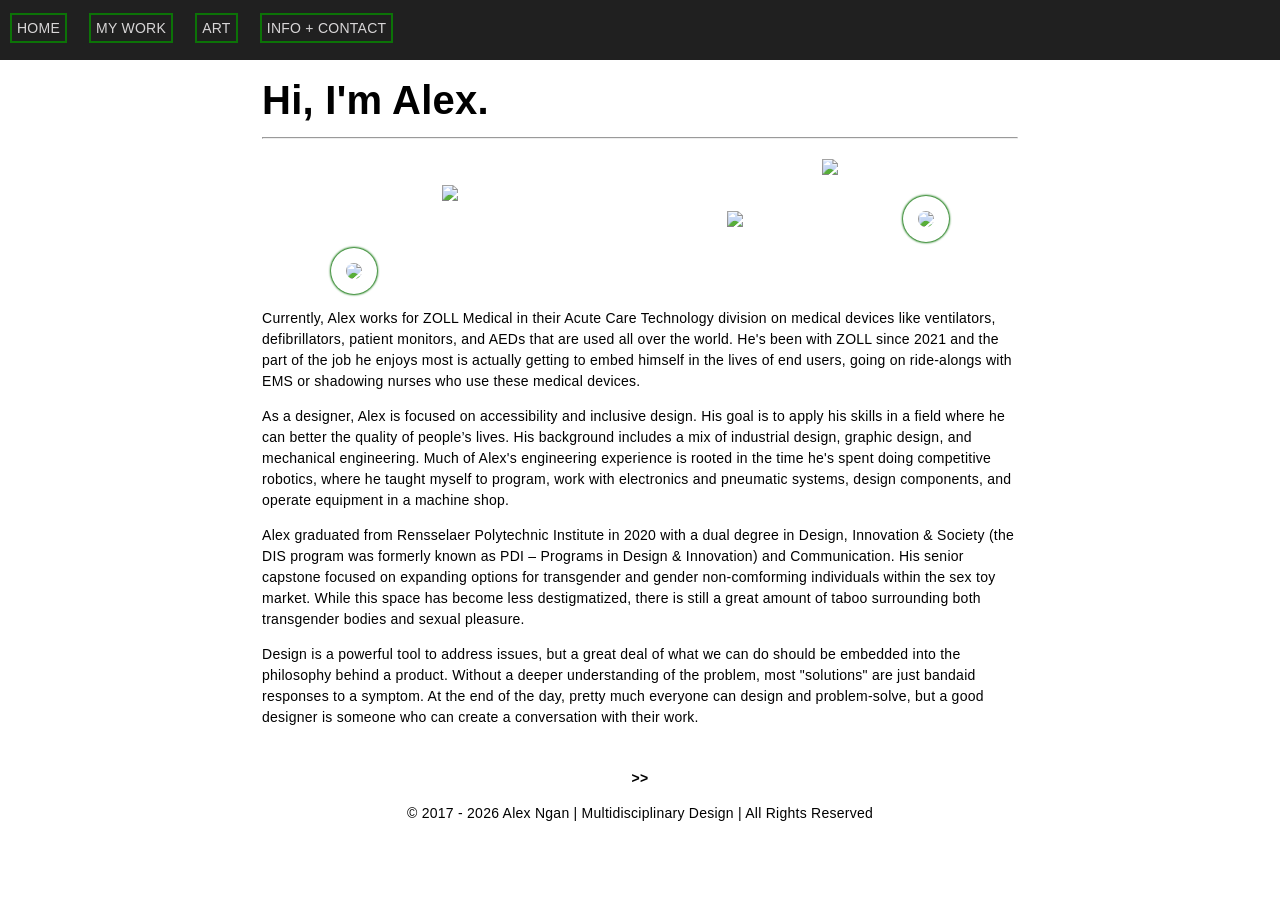
==== index.html @ 31a8094d "Added image class ball to make round shapes" ====
<!DOCTYPE html>
<html lang="en">

    <head>
        <meta http-equiv="Content-Type" content="text/html; charset=UTF-8" />
        <meta name="viewport" content="width=device-width, initial-scale=1, maximum-scale=1.0, user-scalable=no"/> <!-- Enables proper scaling -->
        <meta name="keywords" content="design, RPI, PDI Studio II, Human Factors Engineering">
        <meta name="description" content="An online portfolio by Alex Ngan.">
        <title>Alex Ngan | Multidisciplinary Design</title>
        <!--PUT IN FAVICON-->
        <link rel="stylesheet" href="css/style.css">
    </head>

    <body>
      <!-- navBAR -->
      <div id = "nav">
        <br>
        <div id = "navbar">
          <div id="links">
            <a href="/portfolio/index.html">Home</a>
            <a href="/portfolio/projects.html">My Work</a>
            <a href="/portfolio/graphics.html">Art</a>
            <a href="/portfolio/about.html">Info + Contact</a>
          </div>
        </div>
      </div>
      <!-- END navBAR -->

          <div id = "content">

        <!-- <div id="center"><img src="/portfolio/images/Titan Designs.png" alt="Logo." style="width:65%;"></div> -->

        <h1>Hi, I'm Alex.</h1>
        <hr>

        <div class="gallery">
          <img src="/portfolio/images/self portrait.png" class="four-grid-cells" >
          <img src="/portfolio/images/spread2.png" class="wide-image">
          <img src="/portfolio/images/Coffee Pot cross section.png">
          <img src="/portfolio/images/point-2.png" class="ball">
          <img src="/portfolio/images/point-1-color.png" class="ball">
        </div>

        <p>Currently, Alex works for ZOLL Medical in their Acute Care Technology division on medical devices like ventilators, defibrillators, patient monitors, and AEDs that are used all over the world. He's been with ZOLL since 2021 and the part of the job he enjoys most is actually getting to embed himself in the lives of end users, going on ride-alongs with EMS or shadowing nurses who use these medical devices.</p>
        <p>As a designer, Alex is focused on accessibility and inclusive design. His goal is to apply his skills in a field where he can better the quality of people’s lives. His background includes a mix of industrial design, graphic design, and mechanical engineering. Much of Alex's engineering experience is rooted in the time he's spent doing competitive robotics, where he taught myself to program, work with electronics and pneumatic systems, design components, and operate equipment in a machine shop.</p>
        <p>Alex graduated from Rensselaer Polytechnic Institute in 2020 with a dual degree in Design, Innovation & Society (the DIS program was formerly known as PDI – Programs in Design & Innovation) and Communication. His senior capstone focused on expanding options for transgender and gender non-comforming individuals within the sex toy market. While this space has become less destigmatized, there is still a great amount of taboo surrounding both transgender bodies and sexual pleasure.</p>
        <p>Design is a powerful tool to address issues, but a great deal of what we can do should be embedded into the philosophy behind a product. Without a deeper understanding of the problem, most "solutions" are just bandaid responses to a symptom. At the end of the day, pretty much everyone can design and problem-solve, but a good designer is someone who can create a conversation with their work.</p>

        <footer class= "page-footer">
          <br>
          <p><div id="center"><strong>>></strong></div></p>
          <div class="container">
            <div id="center">&#169; 2017 - 2026 Alex Ngan | Multidisciplinary Design | All Rights Reserved</div>
          </div>
        </footer>
      </div>
    </body>

</html>
---- css/style.css ----
/*Author: Alex */

/* Variables for colors. */
:root {
    --bgColor: #FFFfff;
    --descriptionBG: #FFFfff;
    --entryBorder: #cccccc;
    --entryColor: #FFFfff;
    --linkColor: #0c7307;
    --linkHover: #0c7307;
    --navbarColor: #202020;
    --navbarLink: #d8d6d7;
    --navbar-linkBG: #000000;
    --navbarLinkBorder:#0c7307;
    --textColor: #000000;
    --titleColor: #ffffff;
}

*{
    font-family: helvetica;
    font-size: 14px;
    letter-spacing: .25px;
    margin-bottom: 5px;
    text-align: left;
}

@media screen and (max-width: 768px) {
   .gallery {
        grid-template-columns: 1fr 1fr;
    }
}

@media screen and (max-width: 480px) {

  /* changes the grid layout to a single column */
      div.gallery {
          grid-template-columns: 1fr;
      }

  /* resets the grid placement properties for the images spanning four grid cells */
      img.four-grid-cells {
          grid-row: auto;
          grid-column: auto;
      }

  /* resets the grid placement properties for the images spanning two grid columns  */
      img.wide-image {
          grid-column: auto;
      }

}

/* Link formatting */
a {
    color: var(--linkColor);
    text-decoration: none;
}

a:hover {
    font-weight: bold;
    color: var(--linkHover);
}

body {
    line-height: 1.5;
    background-color: var(--bgColor);
    color: var(--textColor);
}

footer{
  text-align: center;
}

h1{
    font-size: 40px;
    font-weight: bold;
}

h2{
    font-size: 18px;
    font-weight: bold;
}

h3 {
  font-size: 16px;
  font-weight: bold;
}

img {
  object-fit: cover;
  display: inline-block;
  margin: auto;
  padding: 15px;
}

img.ball {
  border-radius: 50%;
  box-shadow: 0 0 2px 1px var(--linkHover);
}

img.four-grid-cells {
    grid-row: span 2 / auto;
    grid-column: span 2 / auto;
}

img.wide-image {
    grid-column: span 2 / auto;
}

/*Settings wrapping text. */
img.wrap {
  float: left;
  margin:auto;
}

/*Formats images to be centered and small for project pages. */
img.resizeFigures {
  width: 25%;
  height: 25%;
  margin: auto;
  float: right;
}

.center {
  display: block;
  margin-left: auto;
  margin-right: auto;
  width: 50%; /*Can't center if width is 100%*/
}

.gallery {
    display: grid;
    grid-template-columns: repeat(4, 1fr);
    grid-auto-rows: auto;
    grid-auto-flow: dense;
    gap: 6px;
}

p{
  text-align: left;
}

/*HTML5 no longer supports center tag, this is to address this. */
#center{
  text-align: center;
}

#content{
  margin-top: 70px;
  margin-left: auto;
  margin-right: auto;
  width: 20cm;
  font-size: 20px;
}

#description {
    margin-top:10px;
    display: inline-block;
    padding:8px 10px;
    text-align: left;
    width: 220px;
    opacity: .7;
    background-color: var(--descriptionBG);
}

#entries{
    width: 700px;
    padding:15px;
    text-align:justify;
    margin-bottom:25px;
    background-color: var(--entriesColor);
    border:1px solid var(--entryBorder);
}

#links {
    /*position: fixed;*/
    font-size: 5pt;
    line-height: 15px;
    /*z-index: 2;*/
    width: 99%;
    /*display: inline-block;*/
    letter-spacing: .1 px;
}

#links a {
    width: 70px;
    margin: 10px;
    text-align: center;
    text-transform: uppercase;
    color: var(--navbarLink);
    background-color: var(--navbarLinkBG);
    border: 2px solid var(--navbarLinkBorder);
    padding: 5px;
}

#links a:hover {
    font-weight: bold;
    font-style: italic;
}

#posts {
    margin-top:30px;
    margin-left: auto;
    margin-right: auto;
    width: 15cm;
    letter-spacing: 0px;
}

#nav {
    position:fixed;
    top:0px;
    left:0px;
    height: 45pt;
    width:100%;
    overflow: hidden;
    background-color: var(--navbarColor);
    text-align: center;
}

#navbar {
    margin-right: 10px;
    width: auto;
    /*display: inline-block;*/
}

#title {
    width:240px;
    text-align: center;
    margin-left: auto;
    font-size: 2em;    /*The “em” is a scalable unit that is used in web document media. An em is equal to the current font-size. */
    font-weight: bold;
    color: var(--titleColor);
}

#title:hover {
    font-weight: bold;
    font-style: italic;
    text-shadow: 2px 2px var(--linkColor);
}

/*If an element is taller than the element containing it,
and it is floated, it will overflow outside of its container.
Use the "clearfix" hack to fix this*/
.clearfix {
  overflow: auto;
}

/*!
 * Generated using the Bootstrap Customizer (https://getbootstrap.com/docs/3.4/customize/)
 */
/*!
 * Bootstrap v3.4.1 (https://getbootstrap.com/)
 * Copyright 2011-2019 Twitter, Inc.
 * Licensed under MIT (https://github.com/twbs/bootstrap/blob/master/LICENSE)
 */
/*! normalize.css v3.0.3 | MIT License | github.com/necolas/normalize.css */

b,
strong {
  font-weight: bold;
}

mark {
  background: #ff0;
  color: #000;
}

small {
  font-size: 80%;
}

sub, sup {
  font-size: 75%;
  line-height: 0;
  position: relative;
  vertical-align: baseline;
}

sup {
  top: -0.5em;
}

sub {
  bottom: -0.25em;
}

svg:not(:root) {
  overflow: hidden;
}

figure {
  margin: 1em 40px;
}

pre {
  overflow: auto;
}

code,
kbd,
pre,
samp {
  font-family: monospace, monospace;
  font-size: 1em;
}

button,
input,
optgroup,
select,
textarea {
  color: inherit;
  font: inherit;
  margin: 0;
}

button {
  overflow: visible;
}

button,
select {
  text-transform: none;
}

button,
html input[type="button"],
input[type="reset"],
input[type="submit"] {
  -webkit-appearance: button;
  cursor: pointer;
}

button[disabled],
html input[disabled] {
  cursor: default;
}
button::-moz-focus-inner,
fieldset {
  border: 1px solid #c0c0c0;
  margin: 0 2px;
  padding: 0.35em 0.625em 0.75em;
}
legend {
  border: 0;
  padding: 0;
}
textarea {
  overflow: auto;
}
optgroup {
  font-weight: bold;
}
table {
  border-collapse: collapse;
  border-spacing: 0;
}
td,
th {
  padding: 0;
}

input,
button,
select,
textarea {
  font-family: inherit;
  font-size: inherit;
  line-height: inherit;
}

figure {
  margin: 0;
}

.hidden {
  display: none !important;
}
.affix {
  position: fixed;
}
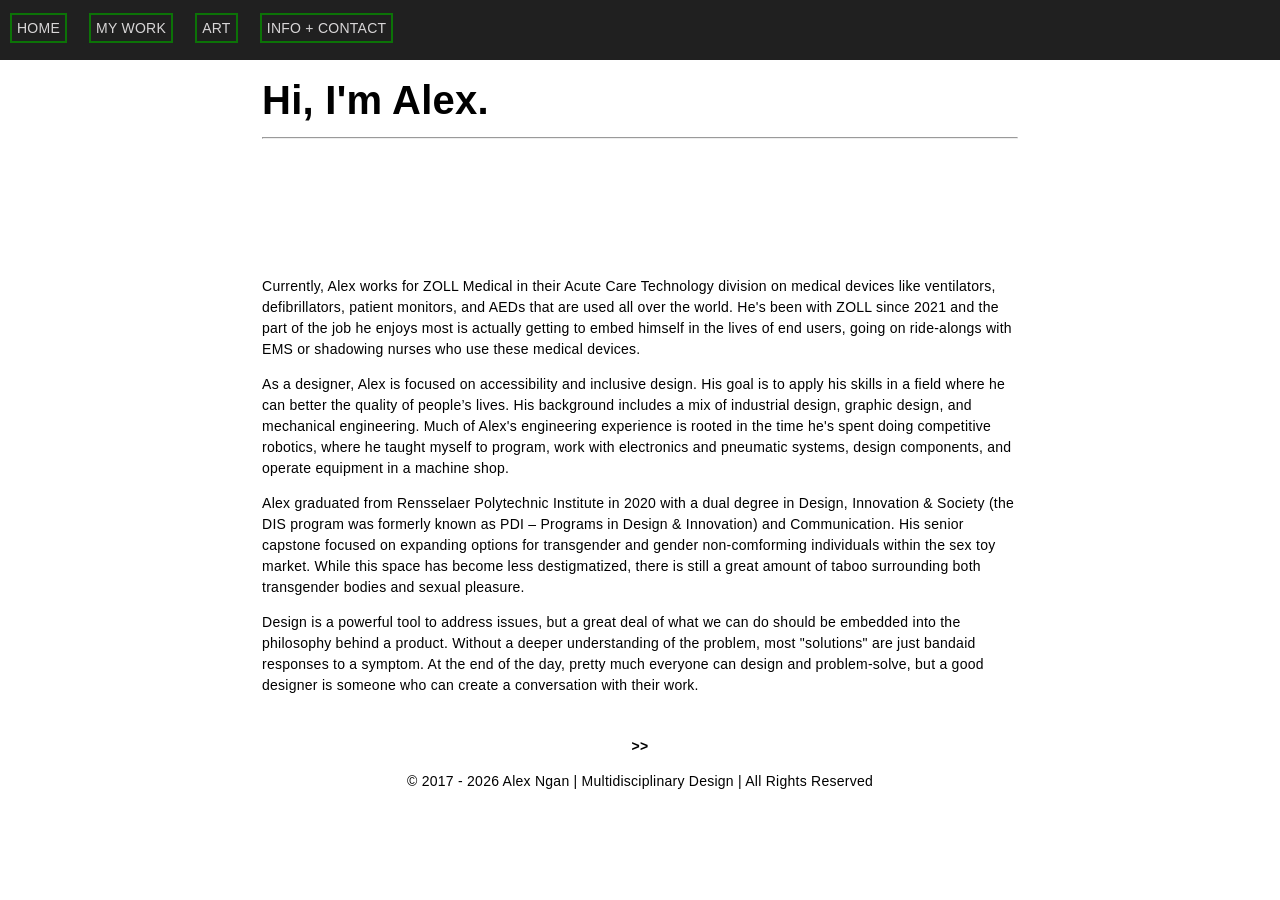
==== commit 7ab7e0b5: "More test images, all ball." ====
--- a/index.html
+++ b/index.html
@@ -34,9 +34,9 @@
         <hr>
 
         <div class="gallery">
-          <img src="/portfolio/images/self portrait.png" class="four-grid-cells" >
-          <img src="/portfolio/images/spread2.png" class="wide-image">
-          <img src="/portfolio/images/Coffee Pot cross section.png">
+          <img src="/portfolio/images/AED3.jpg" class="ball">
+          <img src="/portfolio/images/spread2.png" class="ball">
+          <img src="/portfolio/images/Coffee Pot cross section.png" class="ball">
           <img src="/portfolio/images/point-2.png" class="ball">
           <img src="/portfolio/images/point-1-color.png" class="ball">
         </div>
--- a/css/style.css
+++ b/css/style.css
@@ -95,6 +95,13 @@
 
 img.ball {
   border-radius: 50%;
+  width: 10%;
+  height: 10%;
+  grid-row: span 1 / auto;
+  grid-column: span 1 / auto;
+}
+
+img.ball:hover {
   box-shadow: 0 0 2px 1px var(--linkHover);
 }
 
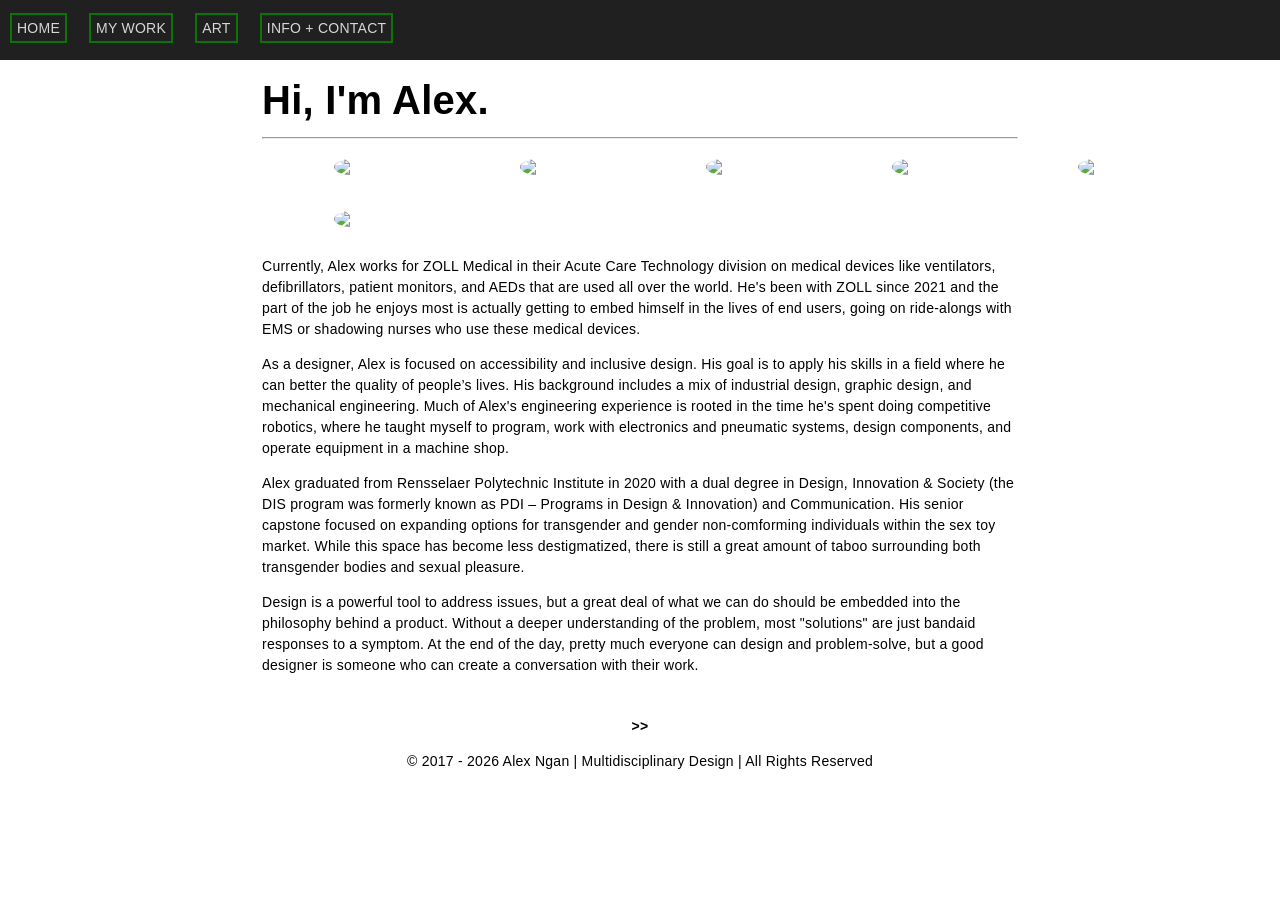
==== commit fed1bcc1: "Added additional test image." ====
--- a/index.html
+++ b/index.html
@@ -39,6 +39,7 @@
           <img src="/portfolio/images/Coffee Pot cross section.png" class="ball">
           <img src="/portfolio/images/point-2.png" class="ball">
           <img src="/portfolio/images/point-1-color.png" class="ball">
+          <img src="/portfolio/images/distal tibia plate.jpg" class="ball">
         </div>
 
         <p>Currently, Alex works for ZOLL Medical in their Acute Care Technology division on medical devices like ventilators, defibrillators, patient monitors, and AEDs that are used all over the world. He's been with ZOLL since 2021 and the part of the job he enjoys most is actually getting to embed himself in the lives of end users, going on ride-alongs with EMS or shadowing nurses who use these medical devices.</p>
--- a/css/style.css
+++ b/css/style.css
@@ -31,7 +31,6 @@
 }
 
 @media screen and (max-width: 480px) {
-
   /* changes the grid layout to a single column */
       div.gallery {
           grid-template-columns: 1fr;
@@ -87,31 +86,21 @@
 }
 
 img {
-  object-fit: cover;
+  object-fit: contain;
   display: inline-block;
   margin: auto;
   padding: 15px;
 }
 
 img.ball {
+  object-fit: cover;
+  max-width: 20%;
+  width:150px;
   border-radius: 50%;
-  width: 10%;
-  height: 10%;
-  grid-row: span 1 / auto;
-  grid-column: span 1 / auto;
 }
 
 img.ball:hover {
   box-shadow: 0 0 2px 1px var(--linkHover);
-}
-
-img.four-grid-cells {
-    grid-row: span 2 / auto;
-    grid-column: span 2 / auto;
-}
-
-img.wide-image {
-    grid-column: span 2 / auto;
 }
 
 /*Settings wrapping text. */
@@ -137,7 +126,7 @@
 
 .gallery {
     display: grid;
-    grid-template-columns: repeat(4, 1fr);
+    grid-template-columns: repeat(5, 1fr);
     grid-auto-rows: auto;
     grid-auto-flow: dense;
     gap: 6px;
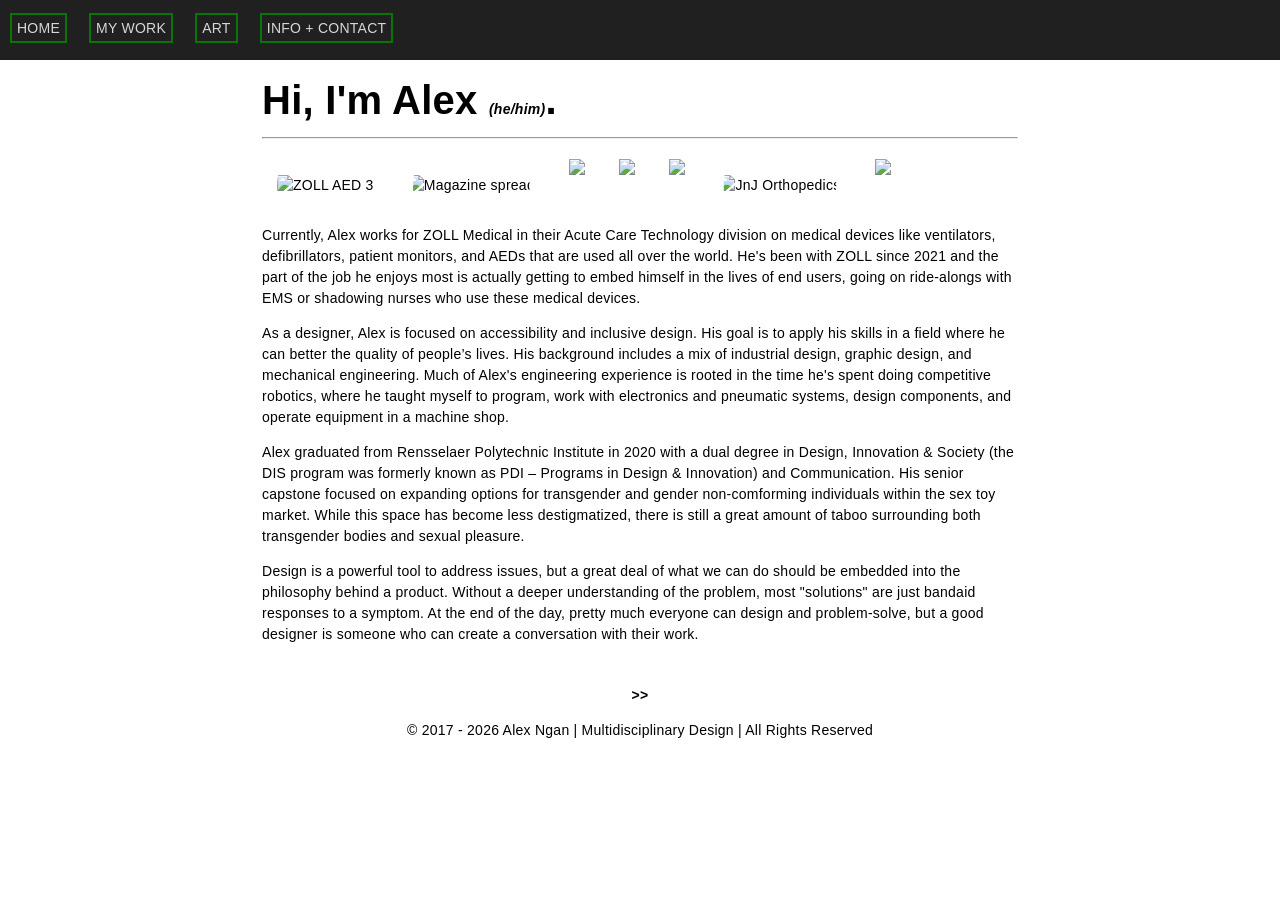
==== commit aac83c8c: "Pls work" ====
--- a/index.html
+++ b/index.html
@@ -30,16 +30,17 @@
 
         <!-- <div id="center"><img src="/portfolio/images/Titan Designs.png" alt="Logo." style="width:65%;"></div> -->
 
-        <h1>Hi, I'm Alex.</h1>
+        <h1>Hi, I'm Alex <i>(he/him)</i>.</h1>
         <hr>
 
         <div class="gallery">
-          <img src="/portfolio/images/AED3.jpg" class="ball">
-          <img src="/portfolio/images/spread2.png" class="ball">
+          <img src="/portfolio/images/AED3.jpg" class="ball" alt="ZOLL AED 3">
+          <img src="/portfolio/images/spread2.png" class="ball" alt="Magazine spread">
           <img src="/portfolio/images/Coffee Pot cross section.png" class="ball">
           <img src="/portfolio/images/point-2.png" class="ball">
           <img src="/portfolio/images/point-1-color.png" class="ball">
-          <img src="/portfolio/images/distal tibia plate.jpg" class="ball">
+          <img src="/portfolio/images/distal tibia plate.jpg" class="ball" alt="JnJ Orthopedics">
+          <img src="/portfolio/images/Transparency.jpg" class="ball">
         </div>
 
         <p>Currently, Alex works for ZOLL Medical in their Acute Care Technology division on medical devices like ventilators, defibrillators, patient monitors, and AEDs that are used all over the world. He's been with ZOLL since 2021 and the part of the job he enjoys most is actually getting to embed himself in the lives of end users, going on ride-alongs with EMS or shadowing nurses who use these medical devices.</p>
--- a/css/style.css
+++ b/css/style.css
@@ -26,27 +26,15 @@
 
 @media screen and (max-width: 768px) {
    .gallery {
-        grid-template-columns: 1fr 1fr;
+        grid-template-columns: 1fr 1fr 1fr;
     }
 }
 
 @media screen and (max-width: 480px) {
-  /* changes the grid layout to a single column */
+  /* changes the grid layout to two column for phone*/
       div.gallery {
-          grid-template-columns: 1fr;
+          grid-template-columns: 1fr 1fr;
       }
-
-  /* resets the grid placement properties for the images spanning four grid cells */
-      img.four-grid-cells {
-          grid-row: auto;
-          grid-column: auto;
-      }
-
-  /* resets the grid placement properties for the images spanning two grid columns  */
-      img.wide-image {
-          grid-column: auto;
-      }
-
 }
 
 /* Link formatting */
@@ -94,9 +82,9 @@
 
 img.ball {
   object-fit: cover;
-  max-width: 20%;
-  width:150px;
-  border-radius: 50%;
+  clip-path: circle(50%);
+  padding: none;
+  margin: none;
 }
 
 img.ball:hover {
@@ -125,7 +113,7 @@
 }
 
 .gallery {
-    display: grid;
+    display: block;
     grid-template-columns: repeat(5, 1fr);
     grid-auto-rows: auto;
     grid-auto-flow: dense;
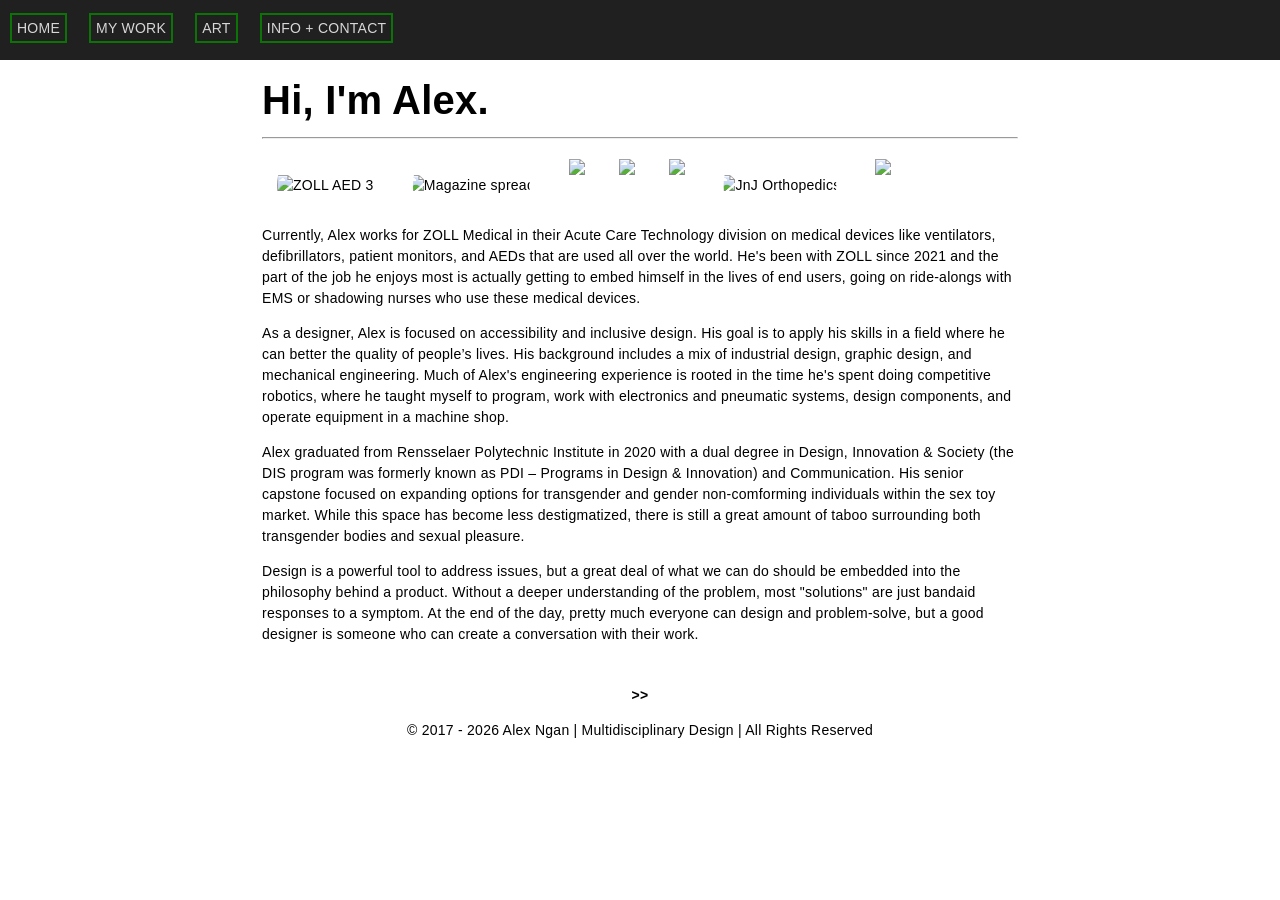
==== commit b3e55dfc: "Typo fixes" ====
--- a/index.html
+++ b/index.html
@@ -6,7 +6,7 @@
         <meta name="viewport" content="width=device-width, initial-scale=1, maximum-scale=1.0, user-scalable=no"/> <!-- Enables proper scaling -->
         <meta name="keywords" content="design, RPI, PDI Studio II, Human Factors Engineering">
         <meta name="description" content="An online portfolio by Alex Ngan.">
-        <title>Alex Ngan | Multidisciplinary Design</title>
+        <title>Alex Ngan | Multidisciplinary UX Design</title>
         <!--PUT IN FAVICON-->
         <link rel="stylesheet" href="css/style.css">
     </head>
@@ -30,7 +30,7 @@
 
         <!-- <div id="center"><img src="/portfolio/images/Titan Designs.png" alt="Logo." style="width:65%;"></div> -->
 
-        <h1>Hi, I'm Alex <i>(he/him)</i>.</h1>
+        <h1>Hi, I'm Alex.</h1>
         <hr>
 
         <div class="gallery">
@@ -40,7 +40,7 @@
           <img src="/portfolio/images/point-2.png" class="ball">
           <img src="/portfolio/images/point-1-color.png" class="ball">
           <img src="/portfolio/images/distal tibia plate.jpg" class="ball" alt="JnJ Orthopedics">
-          <img src="/portfolio/images/Transparency.jpg" class="ball">
+          <img src="/portfolio/images/Transparency.png" class="ball">
         </div>
 
         <p>Currently, Alex works for ZOLL Medical in their Acute Care Technology division on medical devices like ventilators, defibrillators, patient monitors, and AEDs that are used all over the world. He's been with ZOLL since 2021 and the part of the job he enjoys most is actually getting to embed himself in the lives of end users, going on ride-alongs with EMS or shadowing nurses who use these medical devices.</p>
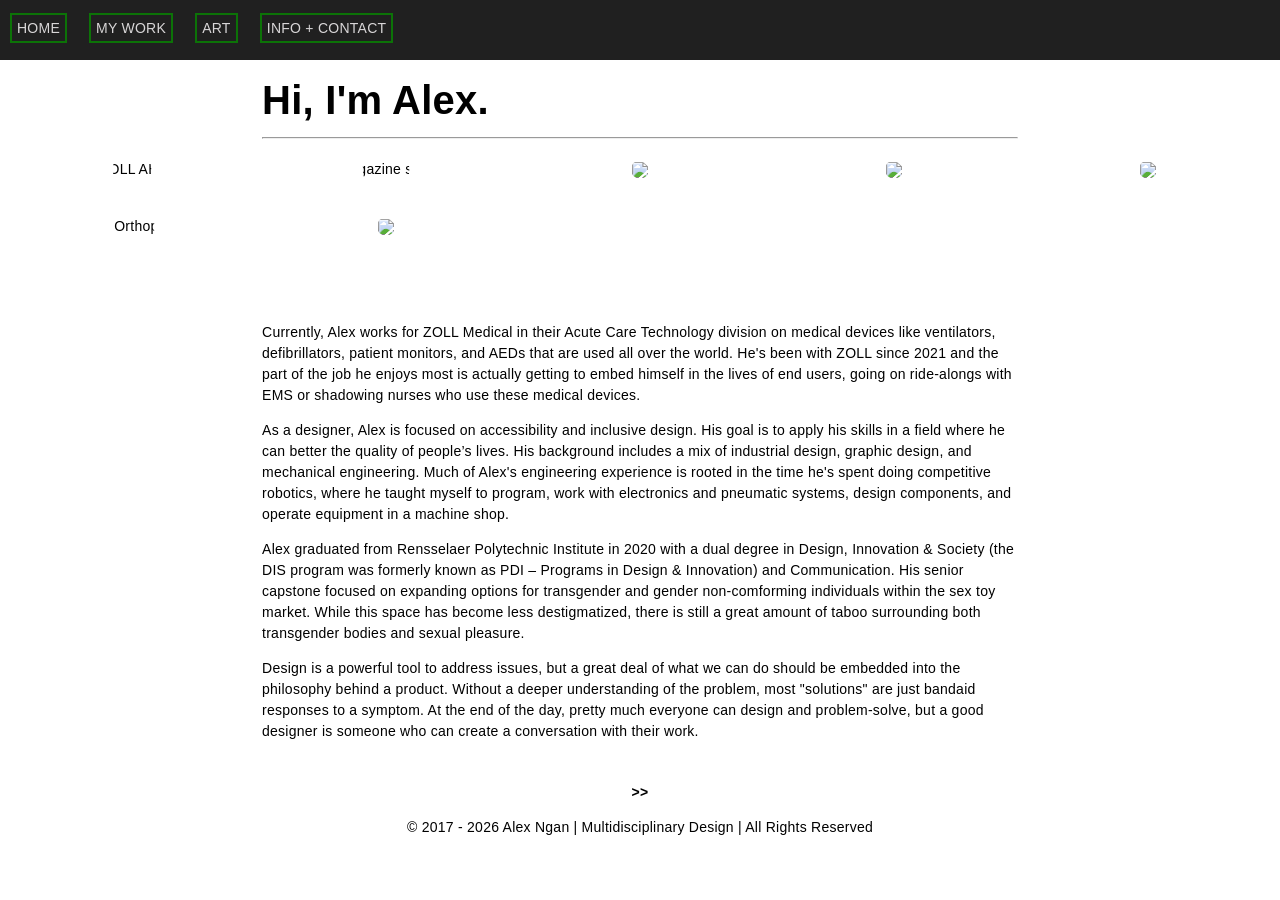
==== commit bf946f4f: "Removed out of date projects and continue tweaking CSS to integrate modern features like flexbox." ====
--- a/index.html
+++ b/index.html
@@ -26,12 +26,10 @@
       </div>
       <!-- END navBAR -->
 
-          <div id = "content">
-
-        <!-- <div id="center"><img src="/portfolio/images/Titan Designs.png" alt="Logo." style="width:65%;"></div> -->
-
+      <div id = "content">
         <h1>Hi, I'm Alex.</h1>
         <hr>
+      </div>
 
         <div class="gallery">
           <img src="/portfolio/images/AED3.jpg" class="ball" alt="ZOLL AED 3">
@@ -43,6 +41,7 @@
           <img src="/portfolio/images/Transparency.png" class="ball">
         </div>
 
+      <div id ="content">
         <p>Currently, Alex works for ZOLL Medical in their Acute Care Technology division on medical devices like ventilators, defibrillators, patient monitors, and AEDs that are used all over the world. He's been with ZOLL since 2021 and the part of the job he enjoys most is actually getting to embed himself in the lives of end users, going on ride-alongs with EMS or shadowing nurses who use these medical devices.</p>
         <p>As a designer, Alex is focused on accessibility and inclusive design. His goal is to apply his skills in a field where he can better the quality of people’s lives. His background includes a mix of industrial design, graphic design, and mechanical engineering. Much of Alex's engineering experience is rooted in the time he's spent doing competitive robotics, where he taught myself to program, work with electronics and pneumatic systems, design components, and operate equipment in a machine shop.</p>
         <p>Alex graduated from Rensselaer Polytechnic Institute in 2020 with a dual degree in Design, Innovation & Society (the DIS program was formerly known as PDI – Programs in Design & Innovation) and Communication. His senior capstone focused on expanding options for transgender and gender non-comforming individuals within the sex toy market. While this space has become less destigmatized, there is still a great amount of taboo surrounding both transgender bodies and sexual pleasure.</p>
--- a/css/style.css
+++ b/css/style.css
@@ -25,15 +25,28 @@
 }
 
 @media screen and (max-width: 768px) {
-   .gallery {
+   #content{
+        font-size: 2vw;
+      }
+
+  .gallery {
         grid-template-columns: 1fr 1fr 1fr;
     }
 }
 
 @media screen and (max-width: 480px) {
+      #content{
+        font-size: 1vw;
+      }
+
   /* changes the grid layout to two column for phone*/
       div.gallery {
           grid-template-columns: 1fr 1fr;
+      }
+
+      #navbar {
+        display: flex;
+        align-items: center;
       }
 }
 
@@ -81,14 +94,12 @@
 }
 
 img.ball {
+  display: inline-block;
   object-fit: cover;
-  clip-path: circle(50%);
-  padding: none;
-  margin: none;
-}
-
-img.ball:hover {
-  box-shadow: 0 0 2px 1px var(--linkHover);
+  clip-path: circle(20%);
+  background-color: var(--bgColor);
+  border-width: 5px;
+  border-color: var(--navbarColor);
 }
 
 /*Settings wrapping text. */
@@ -113,7 +124,7 @@
 }
 
 .gallery {
-    display: block;
+    display: grid;
     grid-template-columns: repeat(5, 1fr);
     grid-auto-rows: auto;
     grid-auto-flow: dense;
@@ -134,7 +145,7 @@
   margin-left: auto;
   margin-right: auto;
   width: 20cm;
-  font-size: 20px;
+  font-size: 4vw;
 }
 
 #description {
@@ -199,6 +210,7 @@
     overflow: hidden;
     background-color: var(--navbarColor);
     text-align: center;
+    z-index: 2;
 }
 
 #navbar {
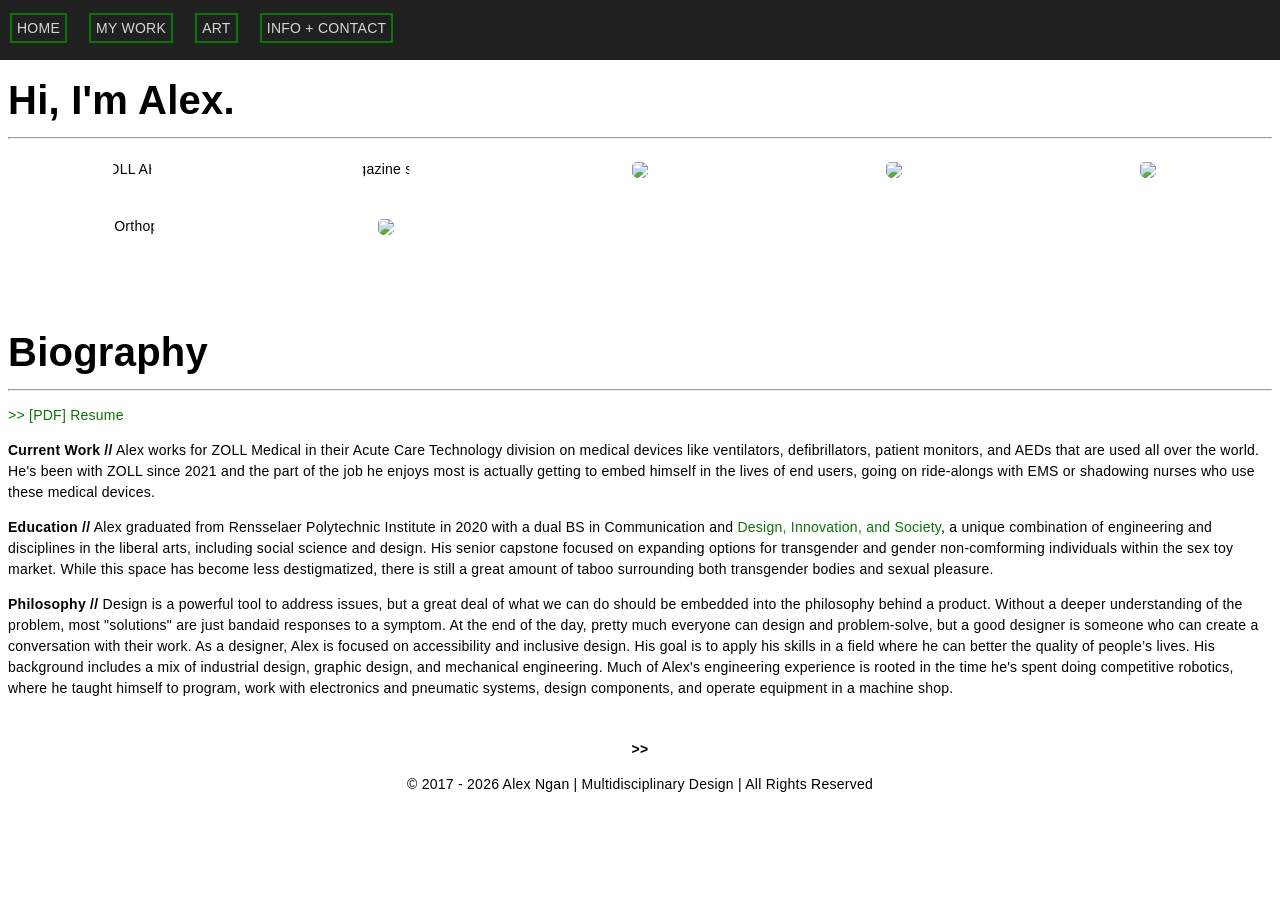
==== commit c4d42fbe: "Reorganized bio from about page to main page. Added headers." ====
--- a/index.html
+++ b/index.html
@@ -42,10 +42,13 @@
         </div>
 
       <div id ="content">
-        <p>Currently, Alex works for ZOLL Medical in their Acute Care Technology division on medical devices like ventilators, defibrillators, patient monitors, and AEDs that are used all over the world. He's been with ZOLL since 2021 and the part of the job he enjoys most is actually getting to embed himself in the lives of end users, going on ride-alongs with EMS or shadowing nurses who use these medical devices.</p>
-        <p>As a designer, Alex is focused on accessibility and inclusive design. His goal is to apply his skills in a field where he can better the quality of people’s lives. His background includes a mix of industrial design, graphic design, and mechanical engineering. Much of Alex's engineering experience is rooted in the time he's spent doing competitive robotics, where he taught myself to program, work with electronics and pneumatic systems, design components, and operate equipment in a machine shop.</p>
-        <p>Alex graduated from Rensselaer Polytechnic Institute in 2020 with a dual degree in Design, Innovation & Society (the DIS program was formerly known as PDI – Programs in Design & Innovation) and Communication. His senior capstone focused on expanding options for transgender and gender non-comforming individuals within the sex toy market. While this space has become less destigmatized, there is still a great amount of taboo surrounding both transgender bodies and sexual pleasure.</p>
-        <p>Design is a powerful tool to address issues, but a great deal of what we can do should be embedded into the philosophy behind a product. Without a deeper understanding of the problem, most "solutions" are just bandaid responses to a symptom. At the end of the day, pretty much everyone can design and problem-solve, but a good designer is someone who can create a conversation with their work.</p>
+      <h1>Biography</h1>
+        <hr>
+        <p><a href ="/portfolio/projectfiles/Alex_Ngan_Resume.pdf">>> [PDF] Resume</a></p>
+
+        <p><b>Current Work //</b> Alex works for ZOLL Medical in their Acute Care Technology division on medical devices like ventilators, defibrillators, patient monitors, and AEDs that are used all over the world. He's been with ZOLL since 2021 and the part of the job he enjoys most is actually getting to embed himself in the lives of end users, going on ride-alongs with EMS or shadowing nurses who use these medical devices.</p>
+        <p><b>Education //</b> Alex graduated from Rensselaer Polytechnic Institute in 2020 with a dual BS in Communication and <a href="http://www.sts.rpi.edu/pl/design-innovation-society-dis" target="_blank">Design, Innovation, and Society</a>, a unique combination of engineering and disciplines in the liberal arts, including social science and design. His senior capstone focused on expanding options for transgender and gender non-comforming individuals within the sex toy market. While this space has become less destigmatized, there is still a great amount of taboo surrounding both transgender bodies and sexual pleasure.</p>
+        <p><b>Philosophy //</b> Design is a powerful tool to address issues, but a great deal of what we can do should be embedded into the philosophy behind a product. Without a deeper understanding of the problem, most "solutions" are just bandaid responses to a symptom. At the end of the day, pretty much everyone can design and problem-solve, but a good designer is someone who can create a conversation with their work. As a designer, Alex is focused on accessibility and inclusive design. His goal is to apply his skills in a field where he can better the quality of people’s lives. His background includes a mix of industrial design, graphic design, and mechanical engineering. Much of Alex's engineering experience is rooted in the time he's spent doing competitive robotics, where he taught himself to program, work with electronics and pneumatic systems, design components, and operate equipment in a machine shop.</p>
 
         <footer class= "page-footer">
           <br>
--- a/css/style.css
+++ b/css/style.css
@@ -96,10 +96,11 @@
 img.ball {
   display: inline-block;
   object-fit: cover;
+  max-width: 10vw;
   clip-path: circle(20%);
   background-color: var(--bgColor);
-  border-width: 5px;
-  border-color: var(--navbarColor);
+  /* border-width: 5px;
+  border-color: var(--navbarColor); */
 }
 
 /*Settings wrapping text. */
@@ -125,6 +126,7 @@
 
 .gallery {
     display: grid;
+    max-width: ;
     grid-template-columns: repeat(5, 1fr);
     grid-auto-rows: auto;
     grid-auto-flow: dense;
@@ -144,8 +146,8 @@
   margin-top: 70px;
   margin-left: auto;
   margin-right: auto;
-  width: 20cm;
-  font-size: 4vw;
+  width: 3fr;
+  font-size: 6vw;
 }
 
 #description {
@@ -234,9 +236,8 @@
     text-shadow: 2px 2px var(--linkColor);
 }
 
-/*If an element is taller than the element containing it,
-and it is floated, it will overflow outside of its container.
-Use the "clearfix" hack to fix this*/
+/*If an element is taller than the element containing it, and it is floated, 
+it will overflow outside of its container. Use the "clearfix" hack to fix this*/
 .clearfix {
   overflow: auto;
 }
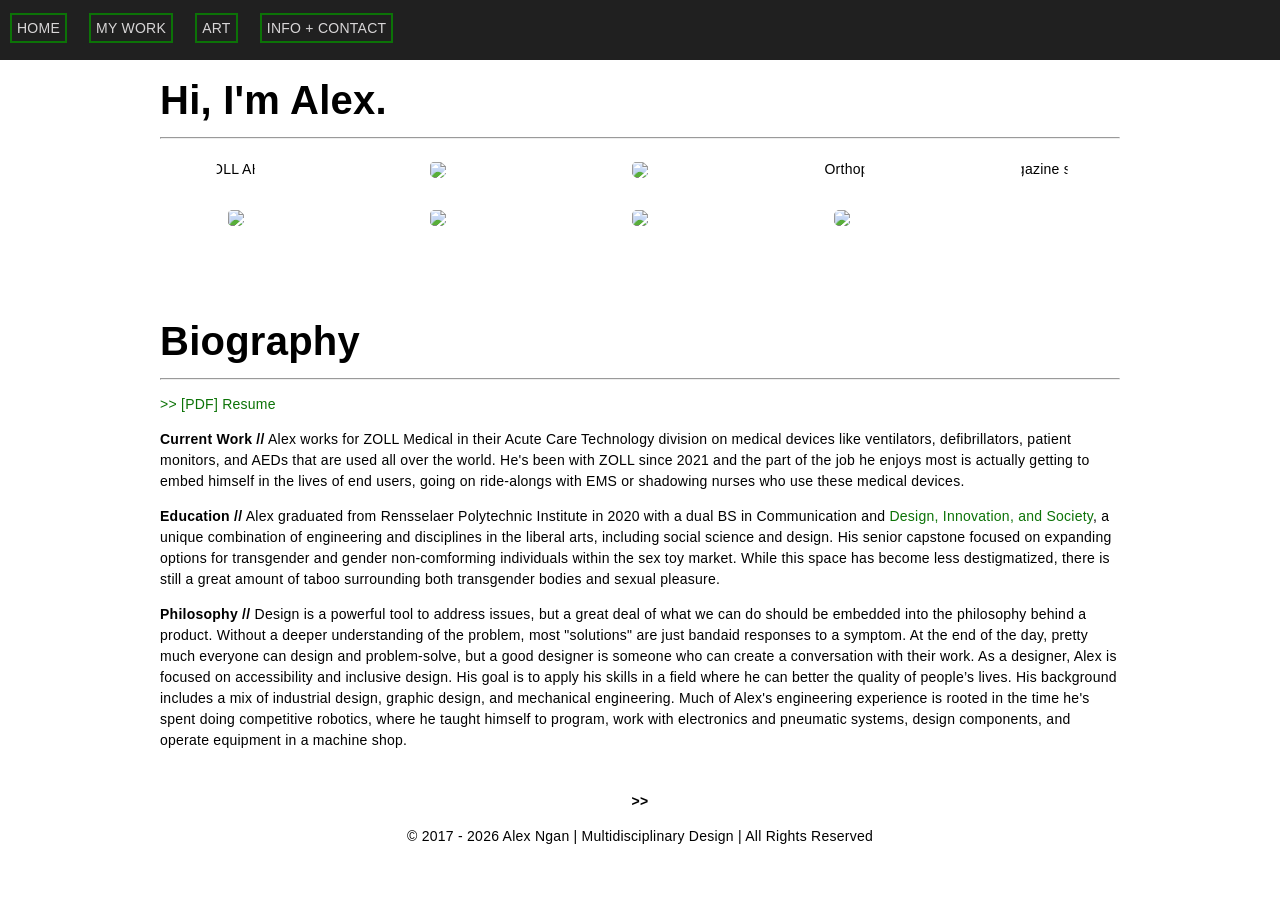
==== commit 56961629: "Add more test images." ====
--- a/index.html
+++ b/index.html
@@ -33,11 +33,13 @@
 
         <div class="gallery">
           <img src="/portfolio/images/AED3.jpg" class="ball" alt="ZOLL AED 3">
+          <img src="/portfolio/images/X Series Bag.jpg" class="ball">
+          <img src="/portfolio/images/Multibay Charger.jpg" class="ball">
+          <img src="/portfolio/images/distal tibia plate.jpg" class="ball" alt="JnJ Orthopedics">
           <img src="/portfolio/images/spread2.png" class="ball" alt="Magazine spread">
           <img src="/portfolio/images/Coffee Pot cross section.png" class="ball">
           <img src="/portfolio/images/point-2.png" class="ball">
           <img src="/portfolio/images/point-1-color.png" class="ball">
-          <img src="/portfolio/images/distal tibia plate.jpg" class="ball" alt="JnJ Orthopedics">
           <img src="/portfolio/images/Transparency.png" class="ball">
         </div>
 
--- a/css/style.css
+++ b/css/style.css
@@ -96,11 +96,11 @@
 img.ball {
   display: inline-block;
   object-fit: cover;
-  max-width: 10vw;
+  max-width: 20vw;
   clip-path: circle(20%);
   background-color: var(--bgColor);
-  /* border-width: 5px;
-  border-color: var(--navbarColor); */
+  border-width: 5px;
+  border-color: var(--navbarColor);
 }
 
 /*Settings wrapping text. */
@@ -126,11 +126,11 @@
 
 .gallery {
     display: grid;
-    max-width: ;
+    margin-left: 10%;
+    margin-right: 10%;
     grid-template-columns: repeat(5, 1fr);
     grid-auto-rows: auto;
     grid-auto-flow: dense;
-    gap: 6px;
 }
 
 p{
@@ -146,7 +146,8 @@
   margin-top: 70px;
   margin-left: auto;
   margin-right: auto;
-  width: 3fr;
+  align-self: center;
+  width: 75vw;
   font-size: 6vw;
 }
 
@@ -162,6 +163,9 @@
 
 #entries{
     width: 700px;
+    display: block;
+    margin-left: auto;
+    margin-right: auto;
     padding:15px;
     text-align:justify;
     margin-bottom:25px;
